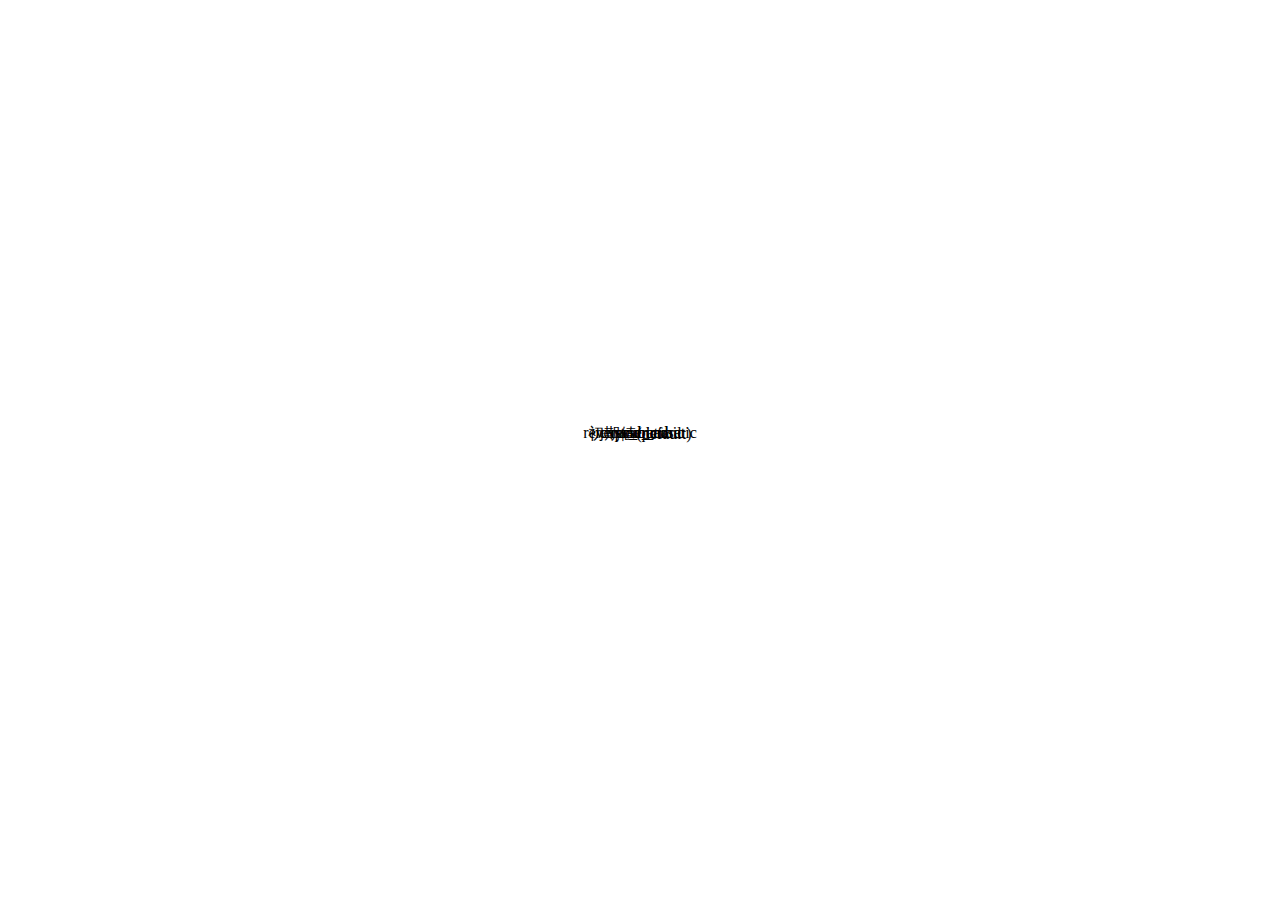
==== sample.html @ 2cebc359 "v1.0" ====
<!DOCTYPE html>
<html>

<head>
    <title>SAMPLE</title>
    <meta charset="utf-8" />
    <meta name="viewport" content="width=device-width,initial-scale=1" />
    <style>
        p {
            position: absolute;
            top: 0;
            right: 0;
            bottom: 0;
            left: 0;
            margin: auto;
            width: 80%;
            height: 3.2rem;

            text-align: center;
        }
    </style>
</head>

<body>
    <!-- 要素は必ずpageタグの中に追加してください -->
    <!-- easeに動きの種類を指定します 最初から使えるのは以下の5種類です -->
    <page>
        <p>初期値(default)</p>
    </page>
    <page ease="quadratic">
        <p>quadratic</p>
    </page>
    <page ease="reverse_quadratic">
        <p>reverse_quadratic</p>
    </page>
    <page ease="cubic">
        <p>cubic</p>
    </page>
    <page ease="reverse_cubic">
        <p>reverse_cubic</p>
    </page>
    <!-- ここまで -->

    <!-- 他のイージングを読み込む場合も同様 -->
    <page ease="custom_ease_sample">
        <p>custom_ease</p>
    </page>
    <!-- ここまで -->
</body>

<!-- ライブラリ読み込み -->
<link rel="stylesheet" href="assets/easingscroll/css/main.css"><!-- head内に記述するのも可 -->
<script type="text/javascript" src="assets/jquery/js/jquery-3.4.1.min.js"></script><!-- jqueryの読み込み -->
<script type="text/javascript" src="assets/easingscroll/js/main.js"></script><!-- jqueryの読み込み -->
<!-- ここまで -->

<!-- 動きを追加したい場合は$easingscrollのeaselistに記述 -->
<!-- 応用すればtop以外の動きも付けることが可能 -->
<script type="text/javascript">
    $easingscroll.easelist.custom_ease_sample = function (n) {
        if (n > 100) n = 100;
        if (n < -100) n = -100;
        return {
            "top": n
        };
    }
</script>
<!-- ここまで -->

<!-- js解説 -->
<script type="text/javascript">
    console.log("インスタンス");
    console.log($easingscroll);
    console.log("pageの大きさ");
    console.log($easingscroll.height);
    console.log("現在のスクロール位置");
    console.log($easingscroll.scrollTop);
    console.log("pageの量");
    console.log($easingscroll.eq);
    console.log("イージングのリスト");
    console.log($easingscroll.easelist);
</script>
<!-- ここまで -->

</html>
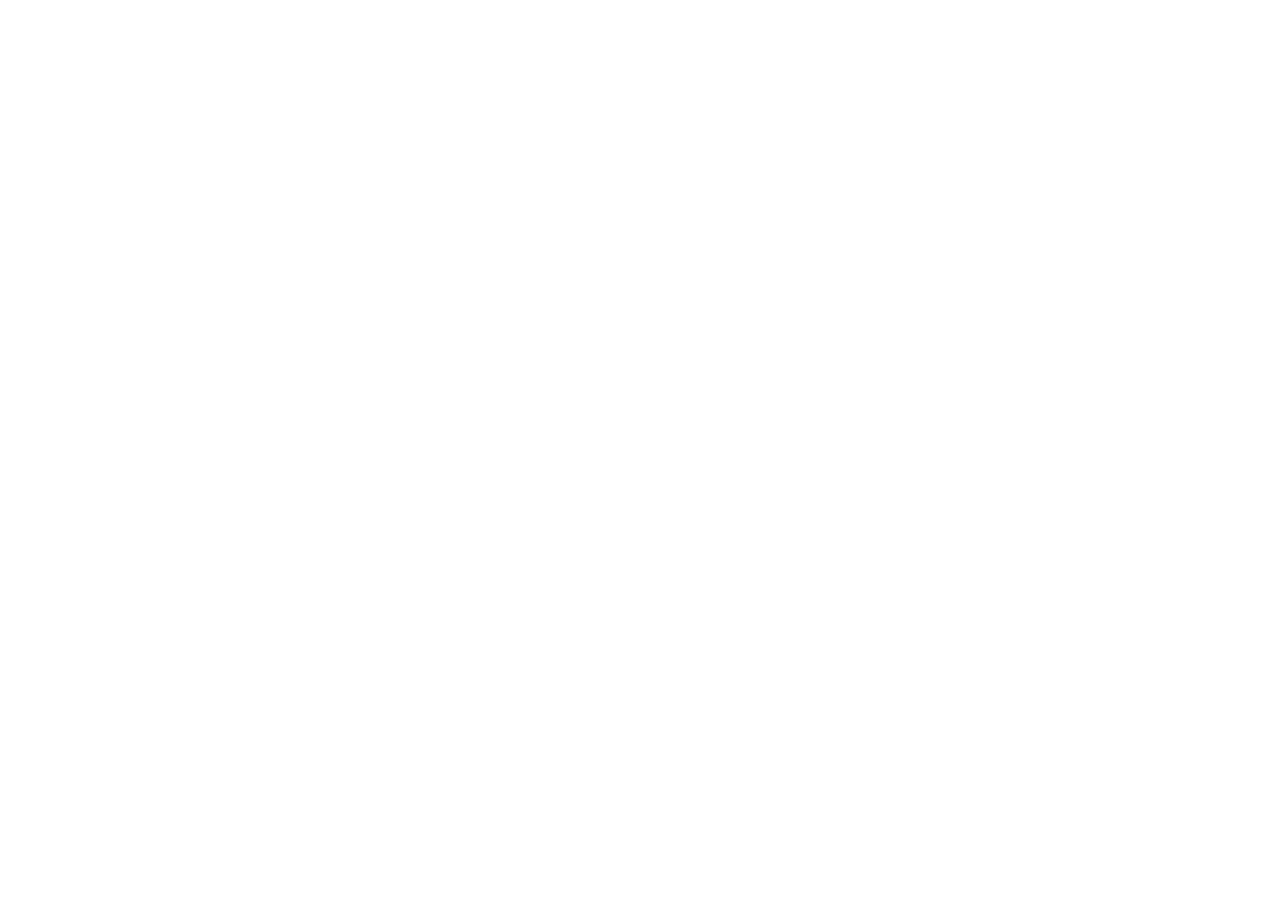
==== commit fd5f90f6: "10/2" ====
--- a/sample.html
+++ b/sample.html
@@ -5,81 +5,35 @@
     <title>SAMPLE</title>
     <meta charset="utf-8" />
     <meta name="viewport" content="width=device-width,initial-scale=1" />
-    <style>
-        p {
-            position: absolute;
-            top: 0;
-            right: 0;
-            bottom: 0;
-            left: 0;
-            margin: auto;
-            width: 80%;
-            height: 3.2rem;
-
-            text-align: center;
-        }
-    </style>
+    <script src="index-page-assets/js/jquery-3.4.1.min.js"></script>
+    <script src="index-page-assets/js/twitter_timeline.js"></script>
 </head>
 
 <body>
-    <!-- 要素は必ずpageタグの中に追加してください -->
-    <!-- easeに動きの種類を指定します 最初から使えるのは以下の5種類です -->
-    <page>
-        <p>初期値(default)</p>
-    </page>
-    <page ease="quadratic">
-        <p>quadratic</p>
-    </page>
-    <page ease="reverse_quadratic">
-        <p>reverse_quadratic</p>
-    </page>
-    <page ease="cubic">
-        <p>cubic</p>
-    </page>
-    <page ease="reverse_cubic">
-        <p>reverse_cubic</p>
-    </page>
-    <!-- ここまで -->
+    <script>
+        /*インスタンスの作成*/
+        var twitter_id = "faa0311"; //取得したいTwitterID
+        var fn1 = function () { //取得したあとの処理
+            console.log("読み込みが完了しました");
+            output(); //output関数を実行 (下記で定義)
+        };
+        var jquery_instance = $('body'); //jqueryのインスタンスを指定 この要素の最後(append)に埋め込みリンクを展開する 指定しないとbodyの最後になる
 
-    <!-- 他のイージングを読み込む場合も同様 -->
-    <page ease="custom_ease_sample">
-        <p>custom_ease</p>
-    </page>
-    <!-- ここまで -->
+        var twitter_timeline = new twitter_timeline_get(twitter_id, fn1,
+            jquery_instance); //第1引数 必須 第2引数 任意 第3引数 任意
+
+
+        /*関数の解説*/
+        var fn2 = function () { //取得したあとの処理
+            console.log("読み込みが完了しました");
+            console.log(twitter_timeline.tweet); //ツイートを取得
+        };
+
+        function output() {
+            console.log(twitter_timeline.tweet); //ツイートを取得
+            twitter_timeline.loadmore(fn2); //20件しか読み込めないため更に読み込む場合はこの関数を実行する  第1引数 任意
+        }
+    </script>
 </body>
 
-<!-- ライブラリ読み込み -->
-<link rel="stylesheet" href="assets/easingscroll/css/main.css"><!-- head内に記述するのも可 -->
-<script type="text/javascript" src="assets/jquery/js/jquery-3.4.1.min.js"></script><!-- jqueryの読み込み -->
-<script type="text/javascript" src="assets/easingscroll/js/main.js"></script><!-- jqueryの読み込み -->
-<!-- ここまで -->
-
-<!-- 動きを追加したい場合は$easingscrollのeaselistに記述 -->
-<!-- 応用すればtop以外の動きも付けることが可能 -->
-<script type="text/javascript">
-    $easingscroll.easelist.custom_ease_sample = function (n) {
-        if (n > 100) n = 100;
-        if (n < -100) n = -100;
-        return {
-            "top": n
-        };
-    }
-</script>
-<!-- ここまで -->
-
-<!-- js解説 -->
-<script type="text/javascript">
-    console.log("インスタンス");
-    console.log($easingscroll);
-    console.log("pageの大きさ");
-    console.log($easingscroll.height);
-    console.log("現在のスクロール位置");
-    console.log($easingscroll.scrollTop);
-    console.log("pageの量");
-    console.log($easingscroll.eq);
-    console.log("イージングのリスト");
-    console.log($easingscroll.easelist);
-</script>
-<!-- ここまで -->
-
 </html>